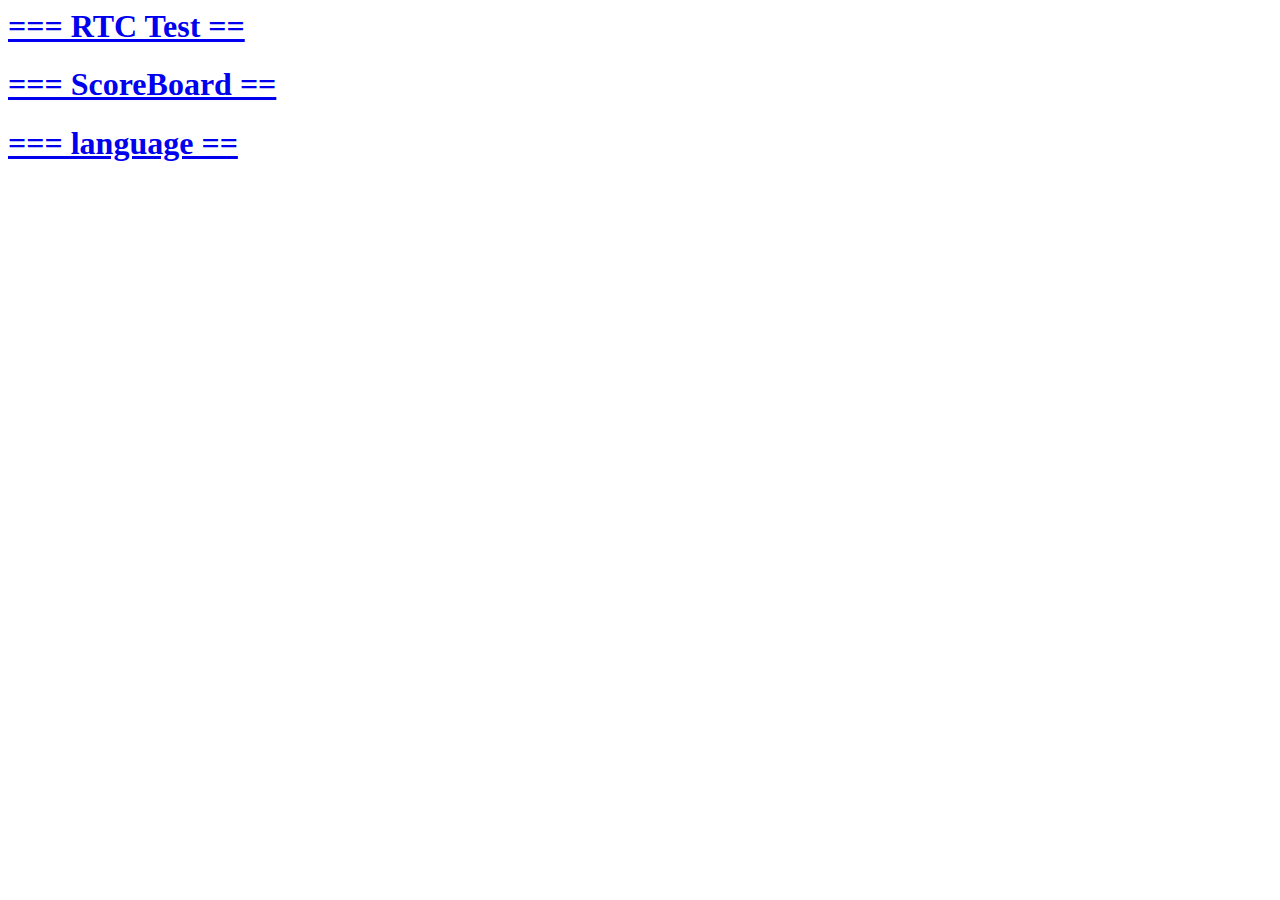
==== index.html @ 8eccc985 "language test" ====
<html>
<meta name="viewport" content="width=device-width, initial-scale=1">
<body>

<a href="./rtc.html"><h1> === RTC Test == </h1> </a><p>
<a href="./scoreboard.html"><h1> === ScoreBoard == </h1></a>
<a href="./language.html"><h1> === language == </h1></a>
</div>
</body>
</html>
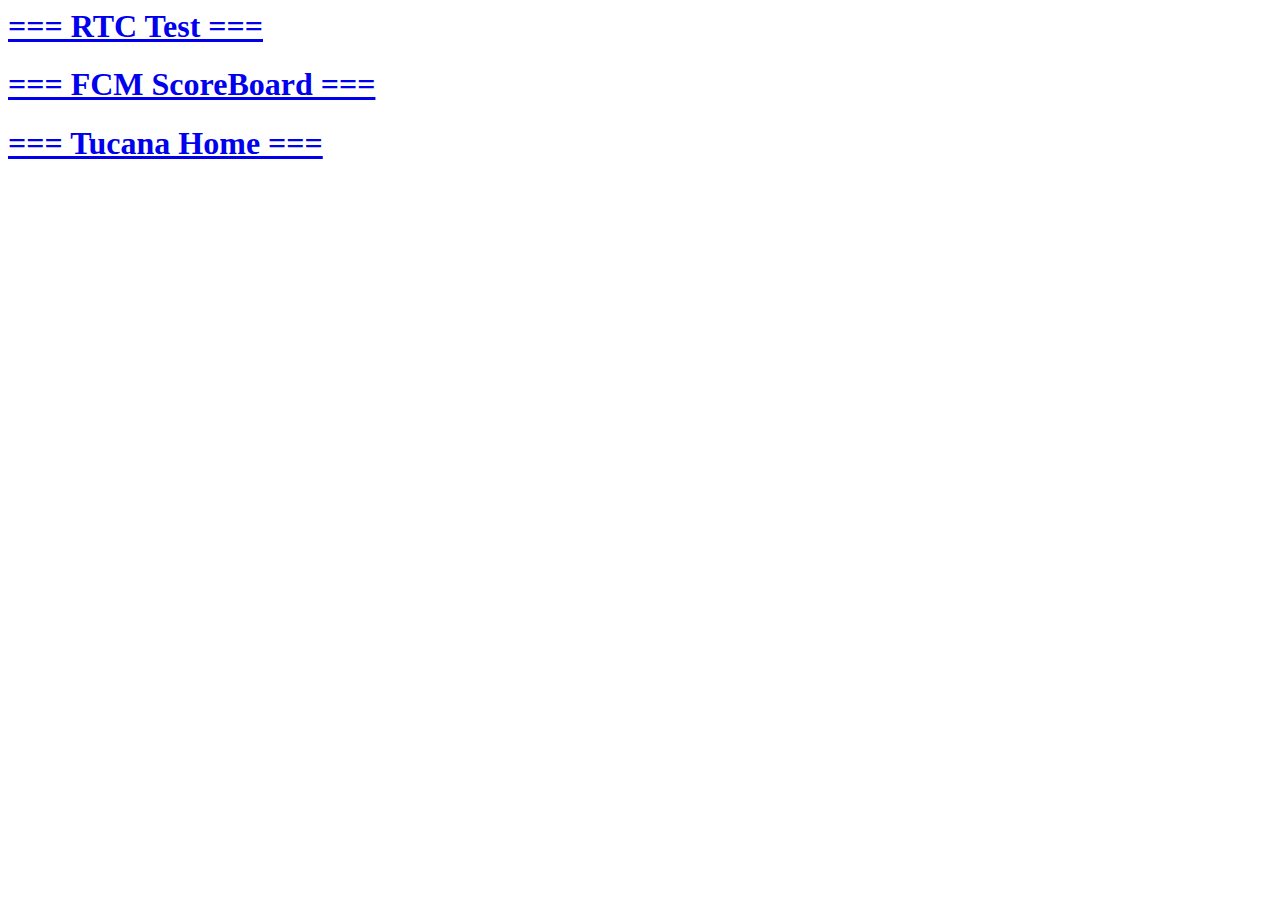
==== commit 8697541f: "Tucana base" ====
--- a/index.html
+++ b/index.html
@@ -2,9 +2,9 @@
 <meta name="viewport" content="width=device-width, initial-scale=1">
 <body>
 
-<a href="./rtc.html"><h1> === RTC Test == </h1> </a><p>
-<a href="./scoreboard.html"><h1> === ScoreBoard == </h1></a>
-<a href="./language.html"><h1> === language == </h1></a>
+<a href="./rtc.html"><h1> === RTC Test === </h1> </a><p>
+<a href="./scoreboard.html"><h1> === FCM ScoreBoard === </h1></a>
+<a href="./tucana/index.html"><h1> === Tucana Home === </h1></a>
 </div>
 </body>
 </html>
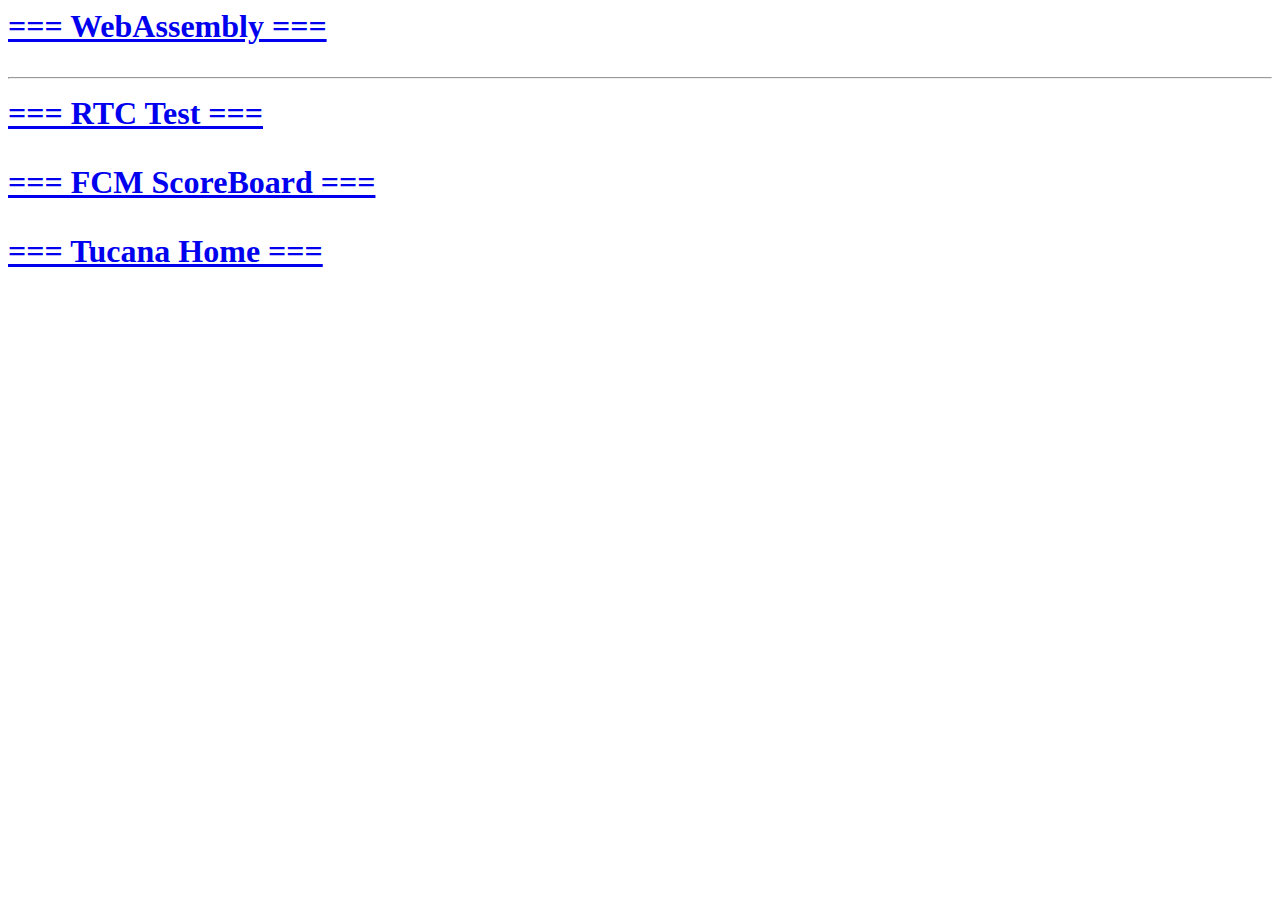
==== commit fe70c541: "Add simple WebAssembly" ====
--- a/index.html
+++ b/index.html
@@ -1,10 +1,13 @@
 <html>
-<meta name="viewport" content="width=device-width, initial-scale=1">
-<body>
-
-<a href="./rtc.html"><h1> === RTC Test === </h1> </a><p>
-<a href="./scoreboard.html"><h1> === FCM ScoreBoard === </h1></a>
-<a href="./tucana/index.html"><h1> === Tucana Home === </h1></a>
-</div>
-</body>
+    <meta name="viewport" content="width=device-width, initial-scale=1">
+    <body>
+        <h1>
+            <a href="./sites/webassembly/index.html"> === WebAssembly === </a><p/>
+            <hr></hr>
+            <a href="./rtc.html">=== RTC Test ===</a><p/>
+            <a href="./scoreboard.html">=== FCM ScoreBoard ===</a><p/>
+            <a href="./tucana/index.html">=== Tucana Home ===</a><p/>
+        </h1>
+        </div>
+    </body>
 </html>
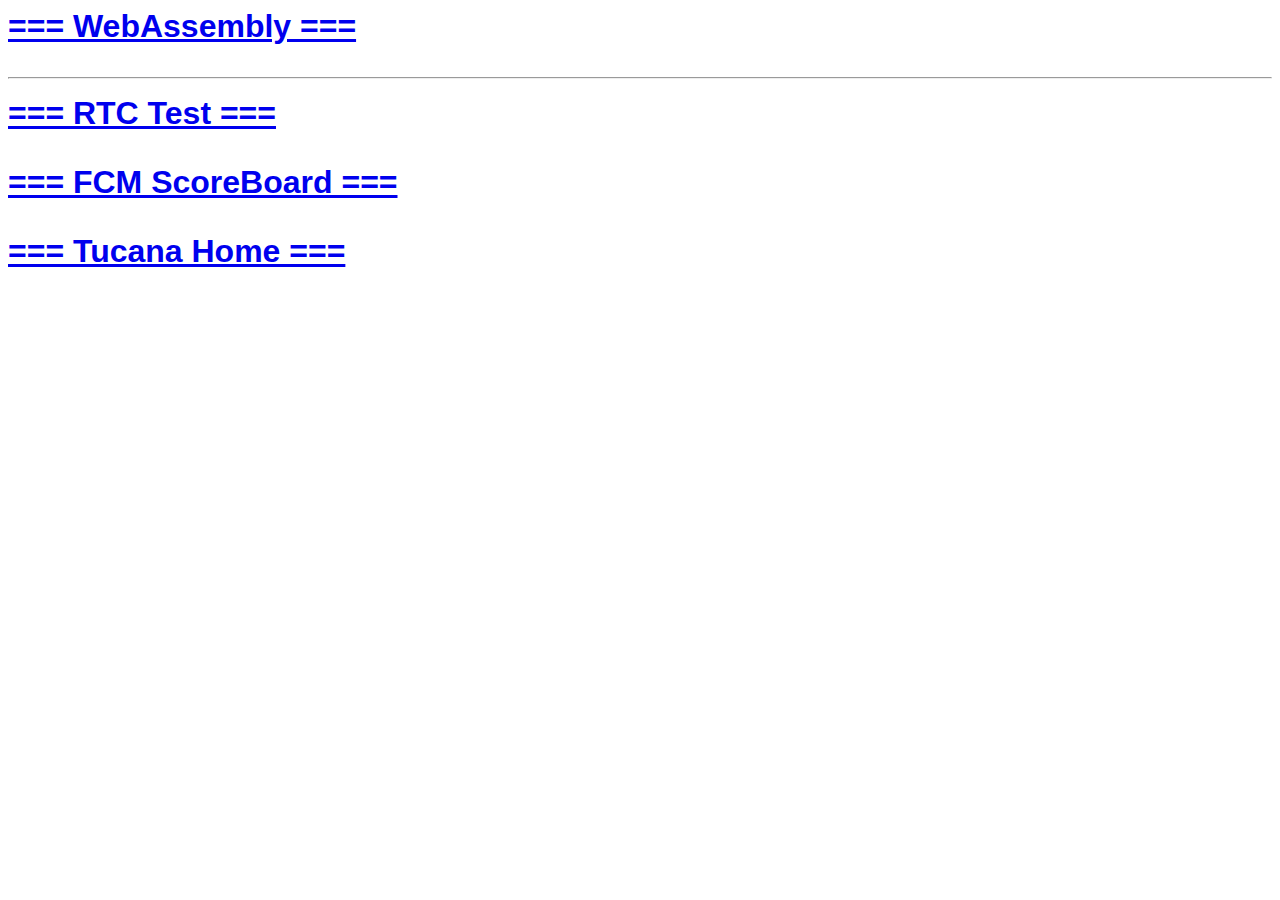
==== commit 603cb26b: "Add style for apple font" ====
--- a/index.html
+++ b/index.html
@@ -1,5 +1,12 @@
 <html>
-    <meta name="viewport" content="width=device-width, initial-scale=1">
+    <head>
+        <style>
+            html {
+                font-family: -apple-system, sans-serif
+            }
+        </style>
+        <meta name="viewport" content="width=device-width, initial-scale=1">
+    </head>
     <body>
         <h1>
             <a href="./sites/webassembly/index.html"> === WebAssembly === </a><p/>
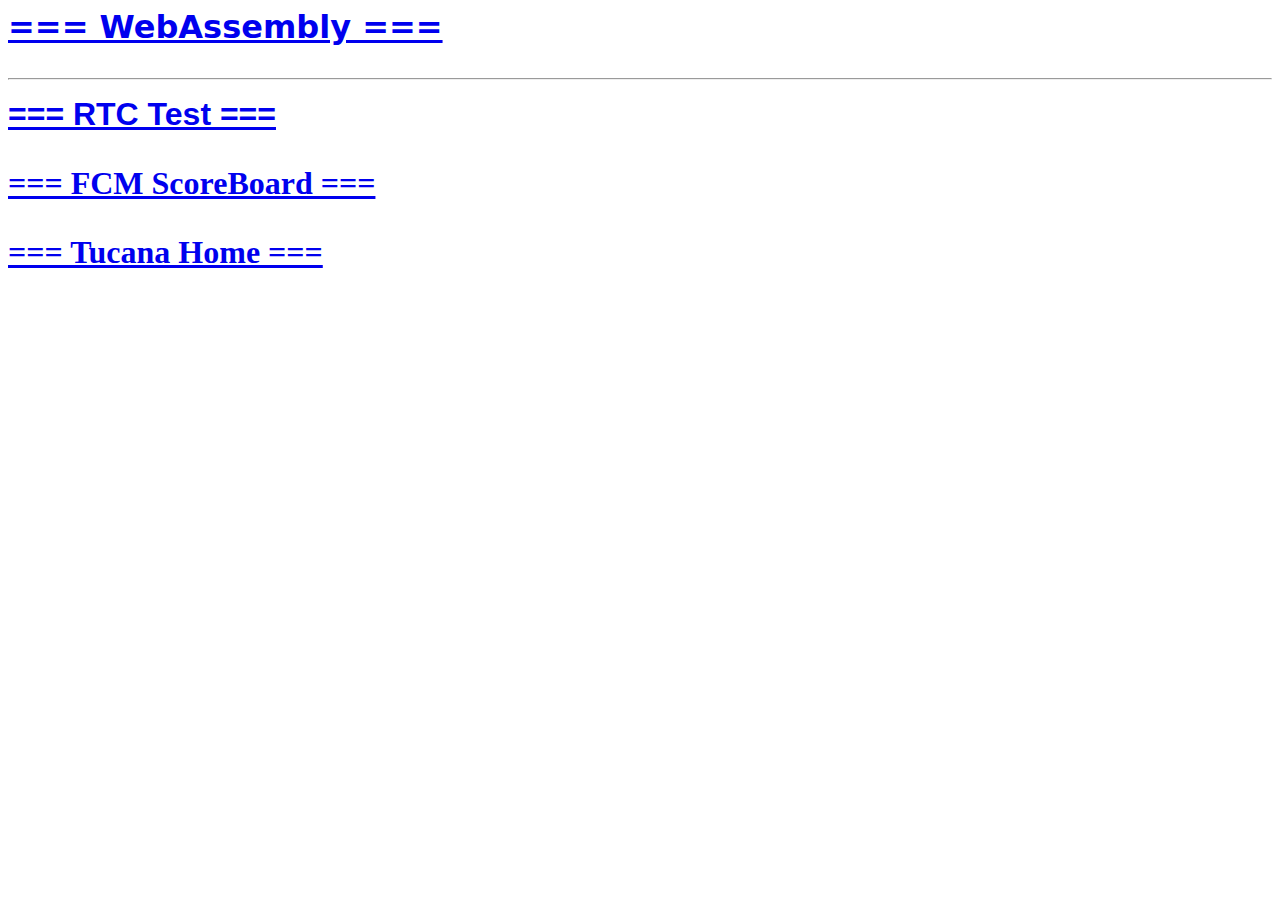
==== commit eba07db0: "Apply various fonts" ====
--- a/index.html
+++ b/index.html
@@ -1,19 +1,28 @@
 <html>
     <head>
         <style>
-            html {
-                font-family: -apple-system, sans-serif
+            .systemui {
+                font-family: system-ui, -apple-system, sans-serif
+            }
+            .sansserif {
+                font-family: sans-serif
+            }
+            .serif {
+                font-family: serif
+            }
+            .roboto {
+                font-family: Roboto
             }
         </style>
         <meta name="viewport" content="width=device-width, initial-scale=1">
     </head>
     <body>
         <h1>
-            <a href="./sites/webassembly/index.html"> === WebAssembly === </a><p/>
+            <a class="systemui" href="./sites/webassembly/index.html"> === WebAssembly === </a><p/>
             <hr></hr>
-            <a href="./rtc.html">=== RTC Test ===</a><p/>
-            <a href="./scoreboard.html">=== FCM ScoreBoard ===</a><p/>
-            <a href="./tucana/index.html">=== Tucana Home ===</a><p/>
+            <a class="sansserif" href="./rtc.html">=== RTC Test ===</a><p/>
+            <a class="serif" href="./scoreboard.html">=== FCM ScoreBoard ===</a><p/>
+            <a class="roboto" class="ubuntu" href="./tucana/index.html">=== Tucana Home ===</a><p/>
         </h1>
         </div>
     </body>
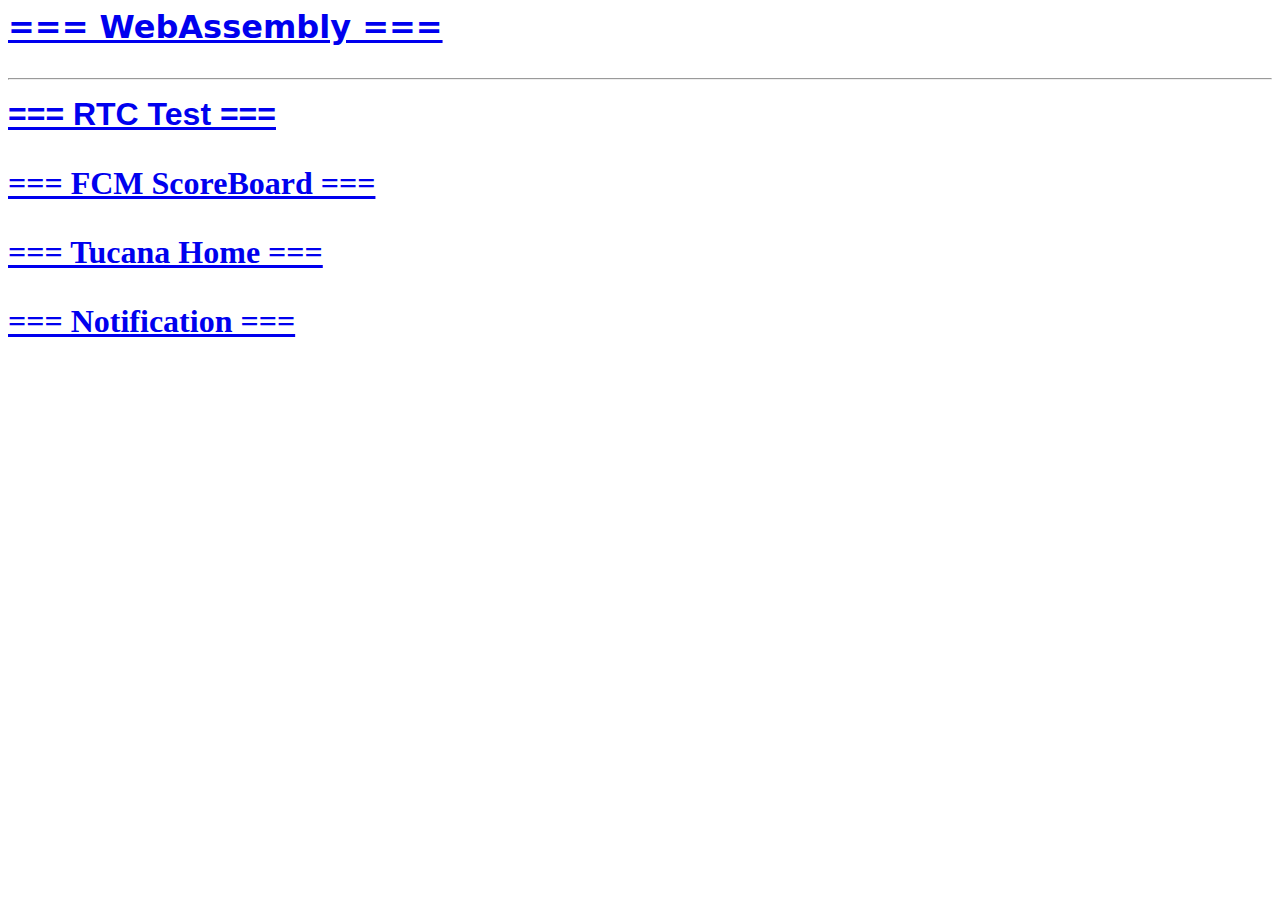
==== commit edd9326b: "Add entrypoint of notification" ====
--- a/index.html
+++ b/index.html
@@ -23,6 +23,7 @@
             <a class="sansserif" href="./rtc.html">=== RTC Test ===</a><p/>
             <a class="serif" href="./scoreboard.html">=== FCM ScoreBoard ===</a><p/>
             <a class="roboto" class="ubuntu" href="./tucana/index.html">=== Tucana Home ===</a><p/>
+            <a class="roboto" class="ubuntu" href="./notification/index.html">=== Notification ===</a><p/>
         </h1>
         </div>
     </body>
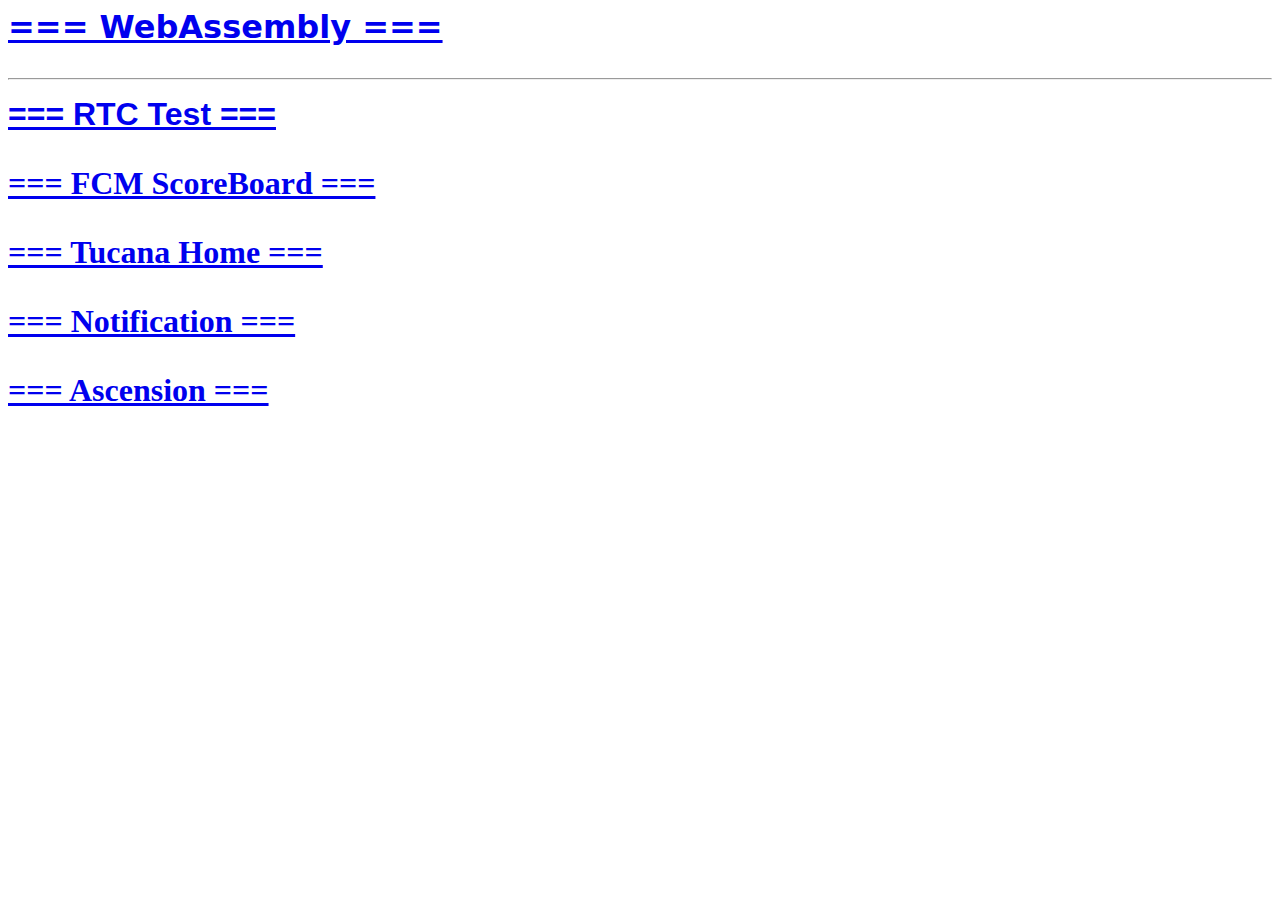
==== commit 9b198569: "Add Ascension score" ====
--- a/index.html
+++ b/index.html
@@ -24,6 +24,7 @@
             <a class="serif" href="./scoreboard.html">=== FCM ScoreBoard ===</a><p/>
             <a class="roboto" class="ubuntu" href="./tucana/index.html">=== Tucana Home ===</a><p/>
             <a class="roboto" class="ubuntu" href="./notification/index.html">=== Notification ===</a><p/>
+            <a class="roboto" class="ubuntu" href="./ascension.html">=== Ascension ===</a><p/>
         </h1>
         </div>
     </body>
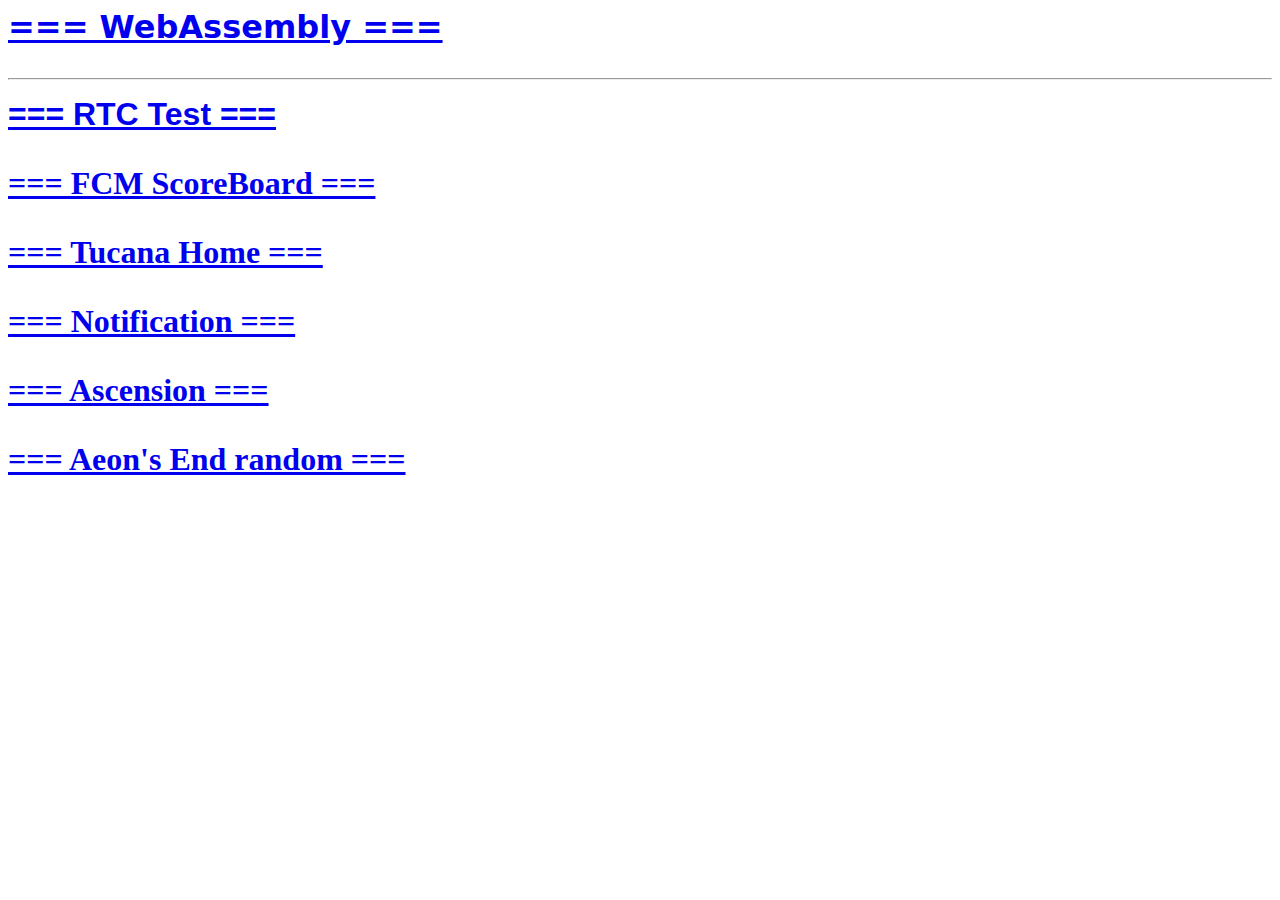
==== commit 0d93beab: "Add Aeon's end randomizer" ====
--- a/index.html
+++ b/index.html
@@ -25,6 +25,7 @@
             <a class="roboto" class="ubuntu" href="./tucana/index.html">=== Tucana Home ===</a><p/>
             <a class="roboto" class="ubuntu" href="./notification/index.html">=== Notification ===</a><p/>
             <a class="roboto" class="ubuntu" href="./ascension.html">=== Ascension ===</a><p/>
+            <a class="roboto" class="ubuntu" href="./sites/aeonsend/index.html">=== Aeon's End random ===</a><p/>
         </h1>
         </div>
     </body>
